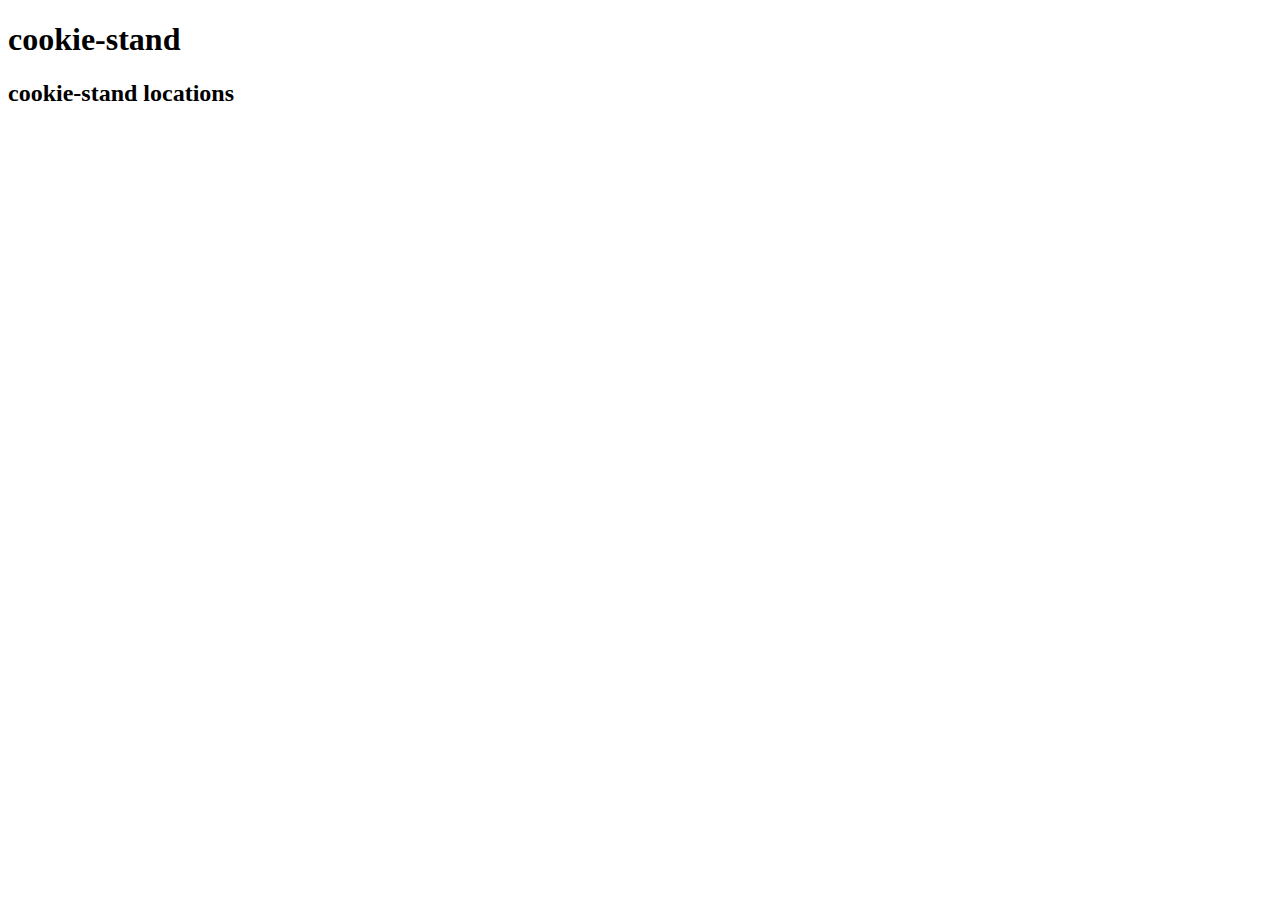
==== index.html @ 6c0344bc "completed the html portion" ====
<!DOCTYPE html>
<html lang="en">
<head>
  <meta charset="UTF-8">
  <meta http-equiv="X-UA-Compatible" content="IE=edge">
  <meta name="viewport" content="width=device-width, initial-scale=1.0">
  <title>cookie-stand</title>
</head>
<body>
  <h1>cookie-stand</h1>
  <main>
    <h2>cookie-stand locations</h2>
    <section id="location-profiles"></section>



  </main>
</body>
</html>
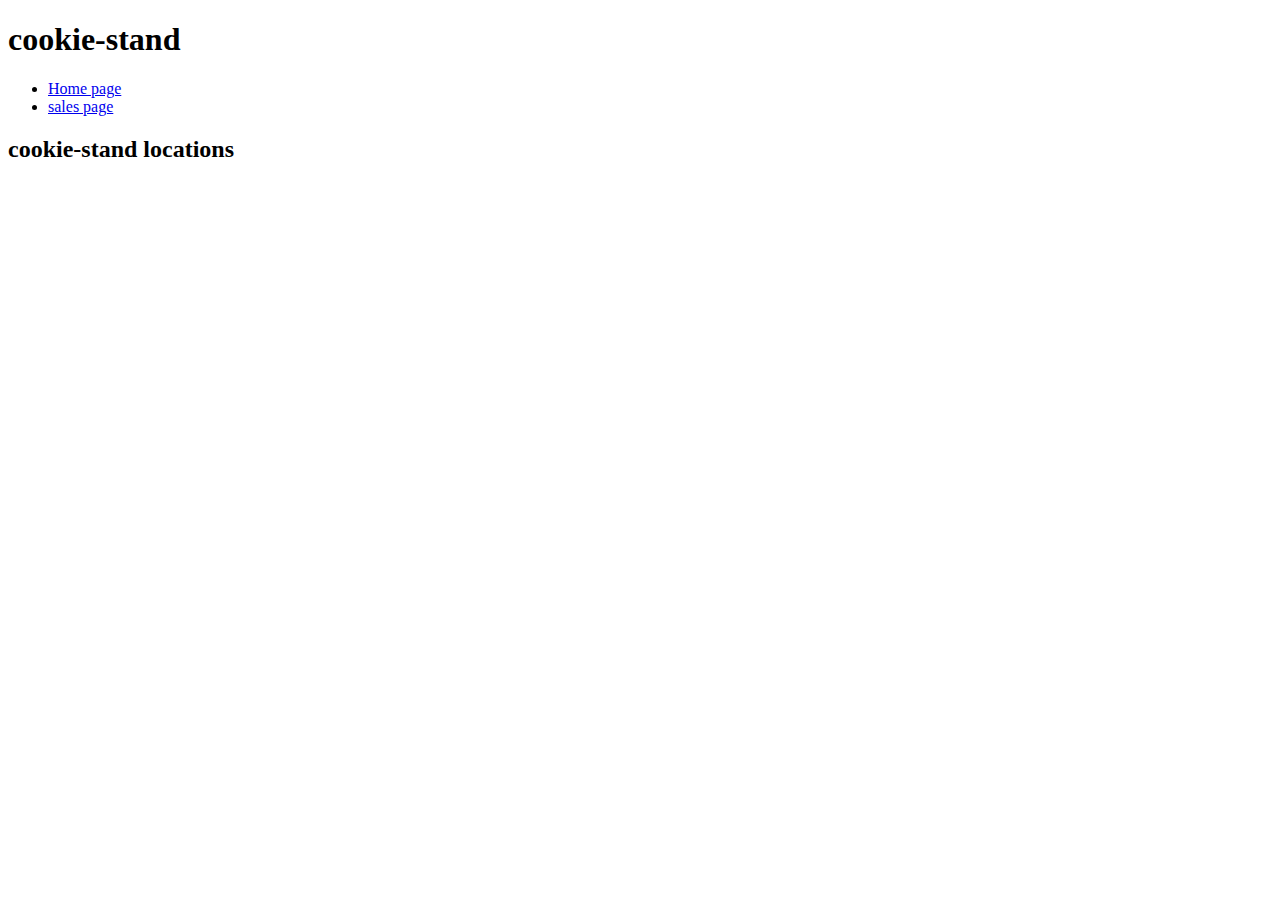
==== commit 4d5aa20d: "lab 6 completed" ====
--- a/index.html
+++ b/index.html
@@ -7,7 +7,19 @@
   <title>cookie-stand</title>
 </head>
 <body>
-  <h1>cookie-stand</h1>
+  <header>
+    <h1>cookie-stand</h1>
+    <nav>
+      <ul>
+        <li>
+          <a href="./index.html">Home page</a>
+        </li>
+        <li>
+          <a href="./sales.html">sales page</a>
+        </li>
+      </ul>
+    </nav>
+  </header>
   <main>
     <h2>cookie-stand locations</h2>
     <section id="location-profiles"></section>
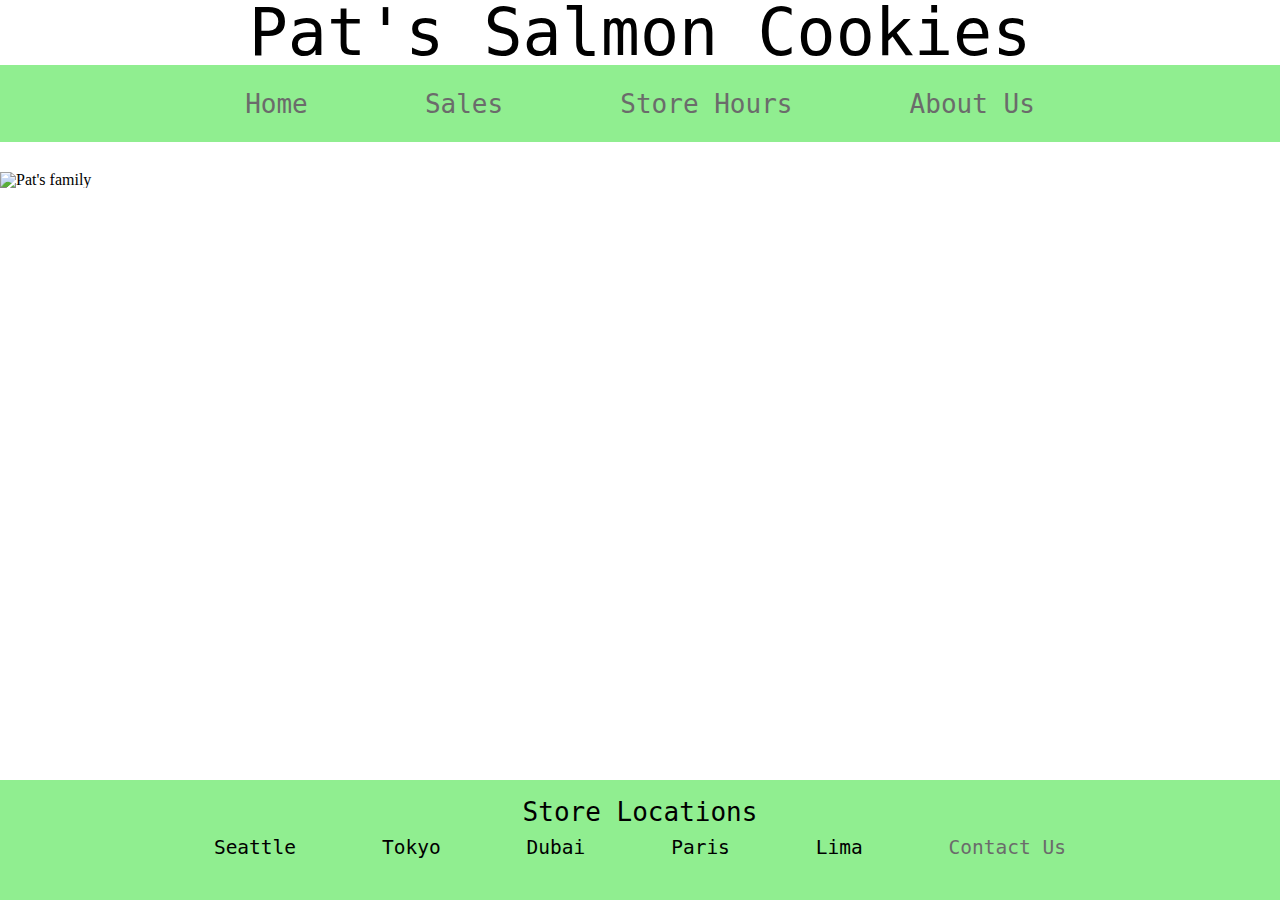
==== commit fa4794b5: "completed lab08 parts" ====
--- a/index.html
+++ b/index.html
@@ -1,31 +1,45 @@
 <!DOCTYPE html>
 <html lang="en">
+
 <head>
   <meta charset="UTF-8">
   <meta http-equiv="X-UA-Compatible" content="IE=edge">
   <meta name="viewport" content="width=device-width, initial-scale=1.0">
-  <title>cookie-stand</title>
+  <title>Pat's Salmon Cookies</title>
+  <link rel="stylesheet" href="css/reset.css">
+  <link rel="stylesheet" href="css/style.css">
 </head>
+
 <body>
+  <section id="location-profiles"></section>
   <header>
-    <h1>cookie-stand</h1>
+    <h1>Pat's Salmon Cookies</h1>
     <nav>
       <ul>
-        <li>
-          <a href="./index.html">Home page</a>
-        </li>
-        <li>
-          <a href="./sales.html">sales page</a>
-        </li>
+        <li><a href="./index.html">Home</a></li>
+        <li><a href="./sales.html">Sales</a></li>
+        <li><a href="#">Store Hours</a></li>
+        <li><a href="#">About Us</a></li>
       </ul>
     </nav>
   </header>
   <main>
-    <h2>cookie-stand locations</h2>
-    <section id="location-profiles"></section>
-
-
-
+    <img src="img/family.jpg" alt="Pat's family">
+    <footer>
+      <p>Store Locations</p>
+      <nav>
+        <!-- <h2>Cookie-Stand Locations</h2> -->
+        <ul>
+          <li>Seattle</li>
+          <li>Tokyo</li>
+          <li>Dubai</li>
+          <li>Paris</li>
+          <li>Lima</li>
+          <li><a href="#">Contact Us</a></li>
+        </ul>
+      </nav>
+    </footer>
   </main>
 </body>
+
 </html>--- a/css/style.css
+++ b/css/style.css
@@ -0,0 +1,111 @@
+ul.no-bullets {
+  list-style-type: none;
+  padding: 0;
+  margin: 0;
+}
+
+header nav {
+  background-color: lightgreen;
+  align-content: center;
+  margin-bottom: 30px;
+  padding-top: 2%;
+  padding-bottom: 2%;
+  display: flex;
+  flex-direction: row;
+  justify-content: center;
+}
+
+header nav ul {
+  align-items: center;
+  display: flex;
+  flex-direction: row;
+  justify-content: space-evenly;
+  width: 80%;
+}
+
+header nav li {
+  font-family: monospace;
+  font-size: 2em;
+}
+
+a {
+  color: rgb(107, 107, 107);
+  text-decoration: none;
+}
+
+main img {
+  display: block;
+  margin-top: 20px;
+  margin-bottom: 15px;
+  margin-left: auto;
+  margin-right: auto;
+}
+
+h1{
+  font-family: monospace;
+  font-size: 5em;
+  text-align: center;
+  color: Black;
+}
+
+table{
+  background-color: lightgreen;
+  width: 75%;
+  margin-left: auto;
+  margin-right: auto;
+}
+
+th{
+  background-color: lightyellow;
+  border: 1px solid black;
+  text-align: center;
+  vertical-align: middle;
+  width: 6.25%;
+}
+
+td{
+  border: 1px solid black;
+  text-align: center;
+  width: 6.25%;
+  padding-top: 1%;
+  padding-bottom: 1%;
+}
+
+footer {
+  background-color: lightgreen;
+  position: fixed;
+  bottom: 0;
+  width: 100%;
+}
+
+footer p {
+  font-family: monospace;
+  font-size: 2em;
+  text-align: center;
+  padding-top: 1.5%
+
+}
+
+footer nav {
+  background-color: lightgreen;
+  align-content: center;
+  margin-bottom: 30px;
+  padding-top: 1%;
+  padding-bottom: 1%;
+  display: flex;
+  flex-direction: row;
+  justify-content: center;
+}
+
+footer nav ul {
+  align-items: center;
+  display: flex;
+  flex-direction: row;
+  justify-content: space-evenly;
+  width: 80%;
+}
+
+footer nav li {
+  font-family: monospace;
+  font-size: 1.5em;
+}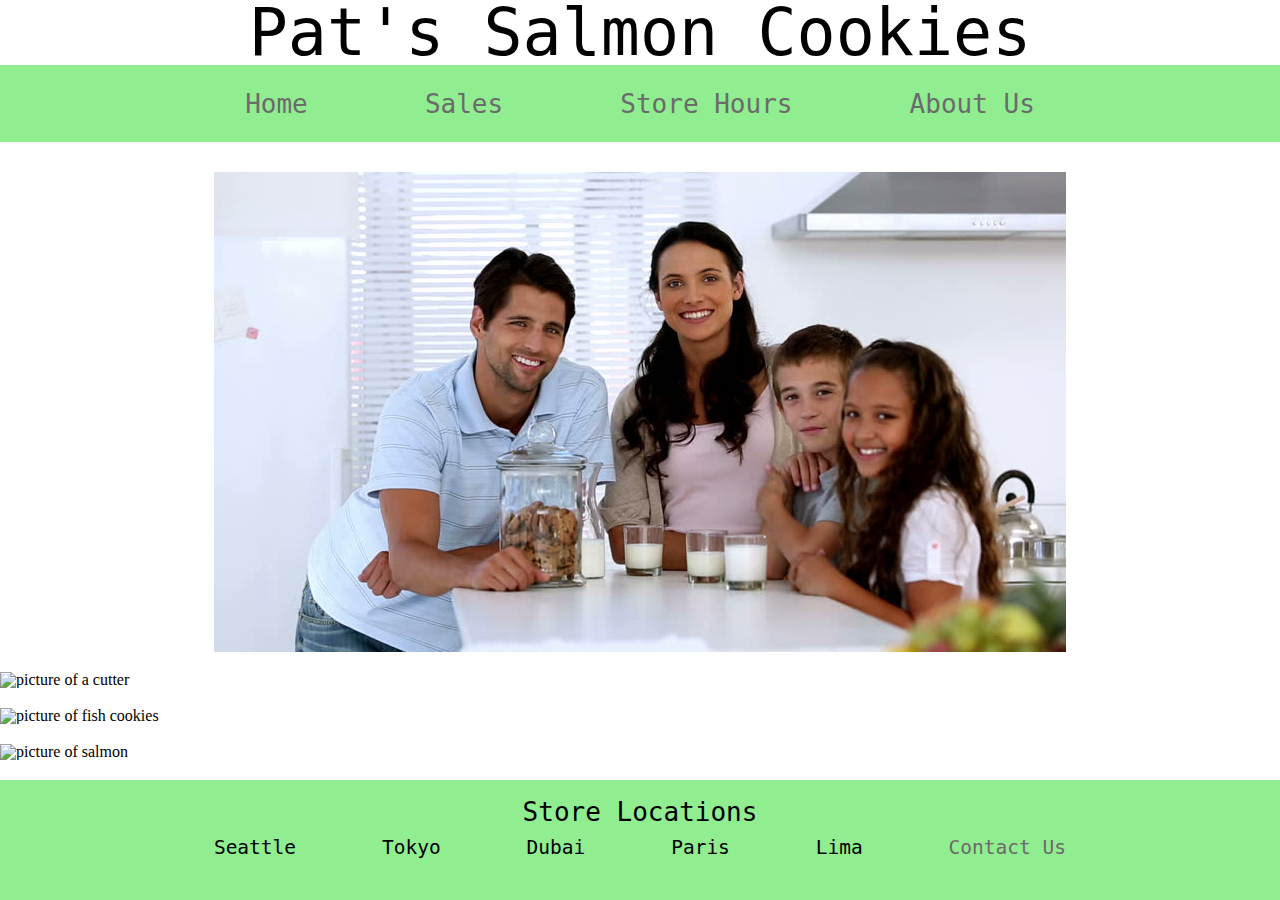
==== commit 92407f51: "revised" ====
--- a/index.html
+++ b/index.html
@@ -25,10 +25,14 @@
   </header>
   <main>
     <img src="img/family.jpg" alt="Pat's family">
+    <img src="img/cutter.jpeg" alt="picture of a cutter">
+    <img src="img/fish.jpg" alt="picture of fish cookies">
+    <img src="img/salmon.png" alt="picture of salmon">
+    <img src="img/frosted-cookie.jpg" alt="picture of a cookie">
+    <img src="img/shirt.jpg" alt="picture of tshirt">
     <footer>
       <p>Store Locations</p>
       <nav>
-        <!-- <h2>Cookie-Stand Locations</h2> -->
         <ul>
           <li>Seattle</li>
           <li>Tokyo</li>
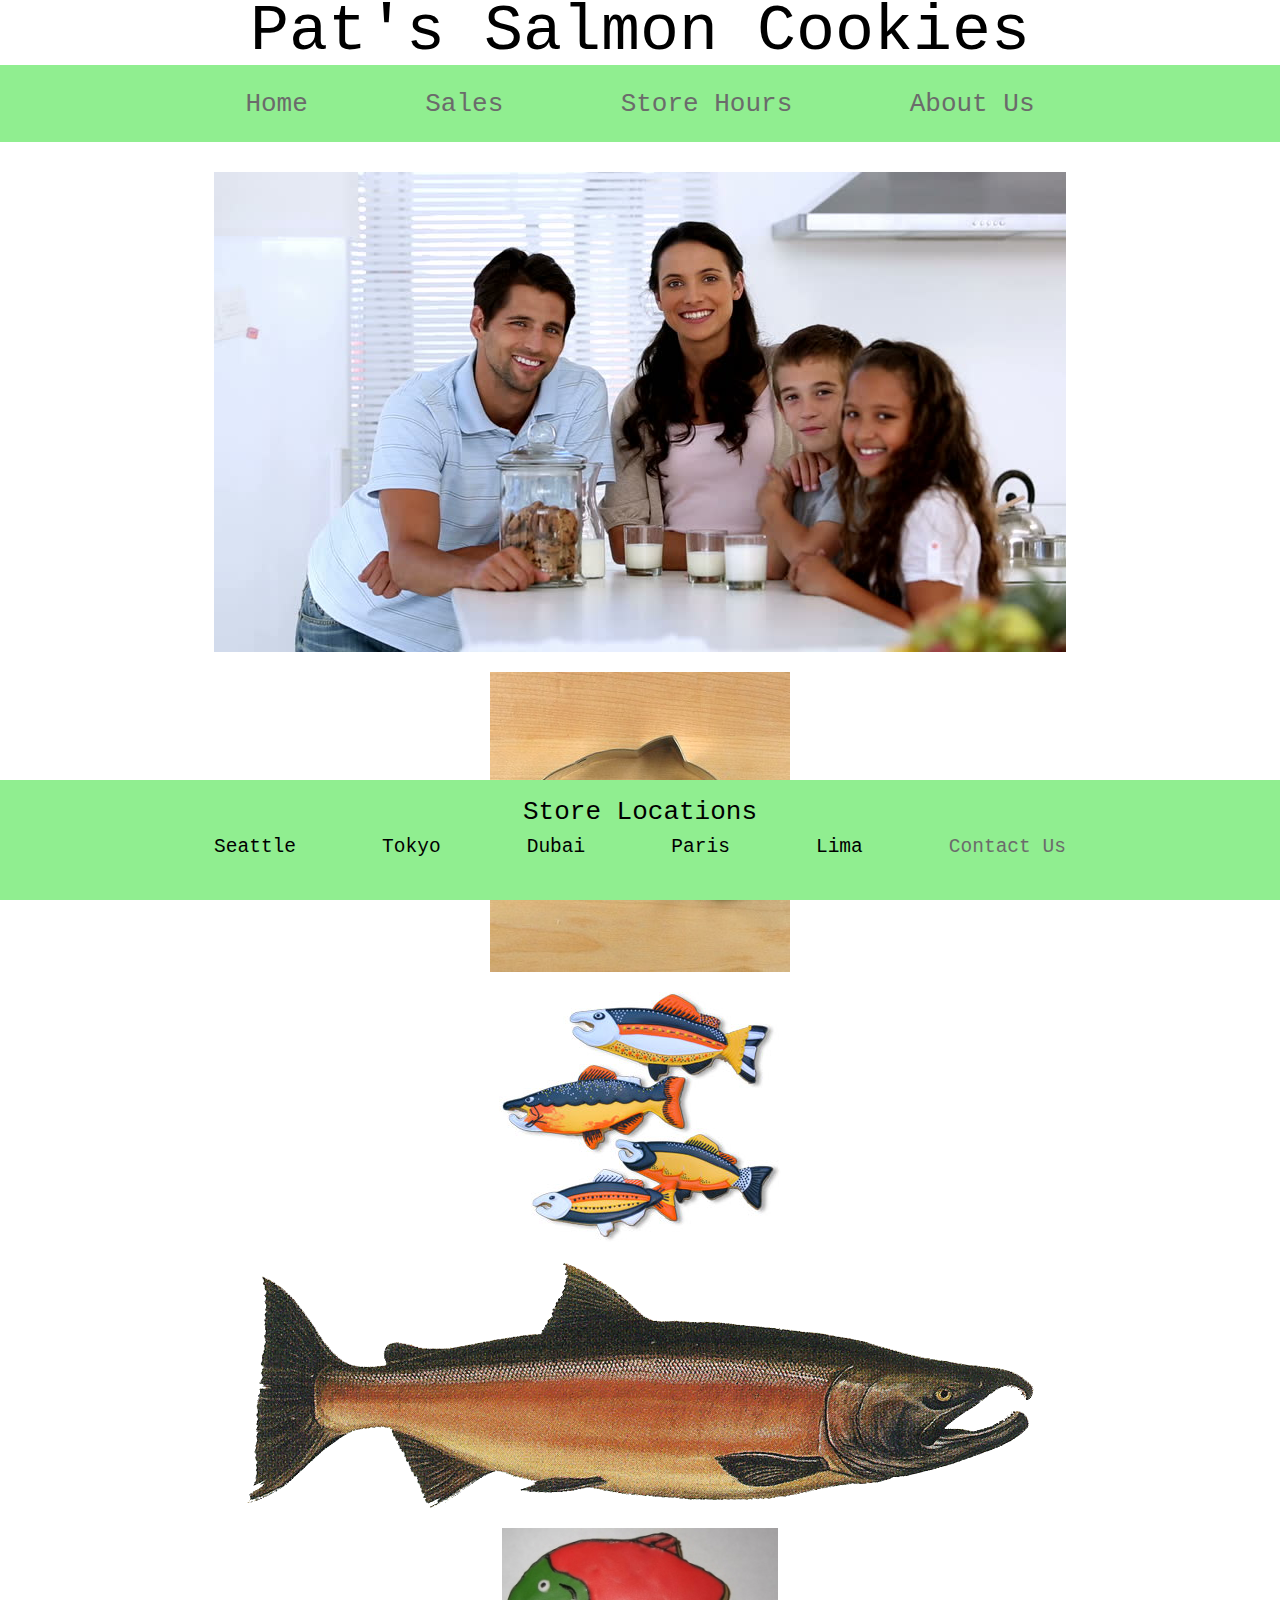
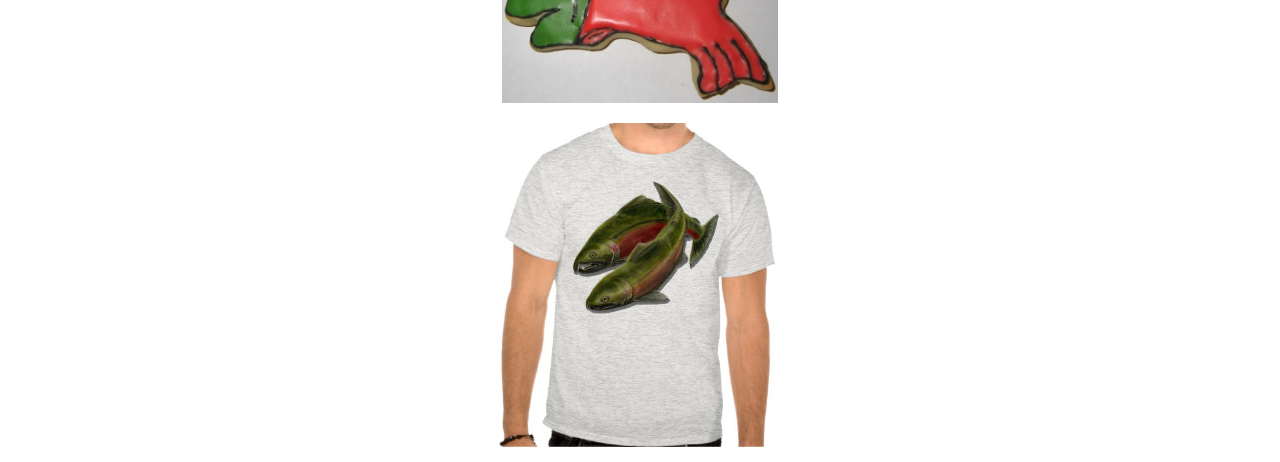
==== commit 028928c6: "updated" ====
--- a/index.html
+++ b/index.html
@@ -33,6 +33,7 @@
     <footer>
       <p>Store Locations</p>
       <nav>
+        <!-- <h2>Cookie-Stand Locations</h2> -->
         <ul>
           <li>Seattle</li>
           <li>Tokyo</li>
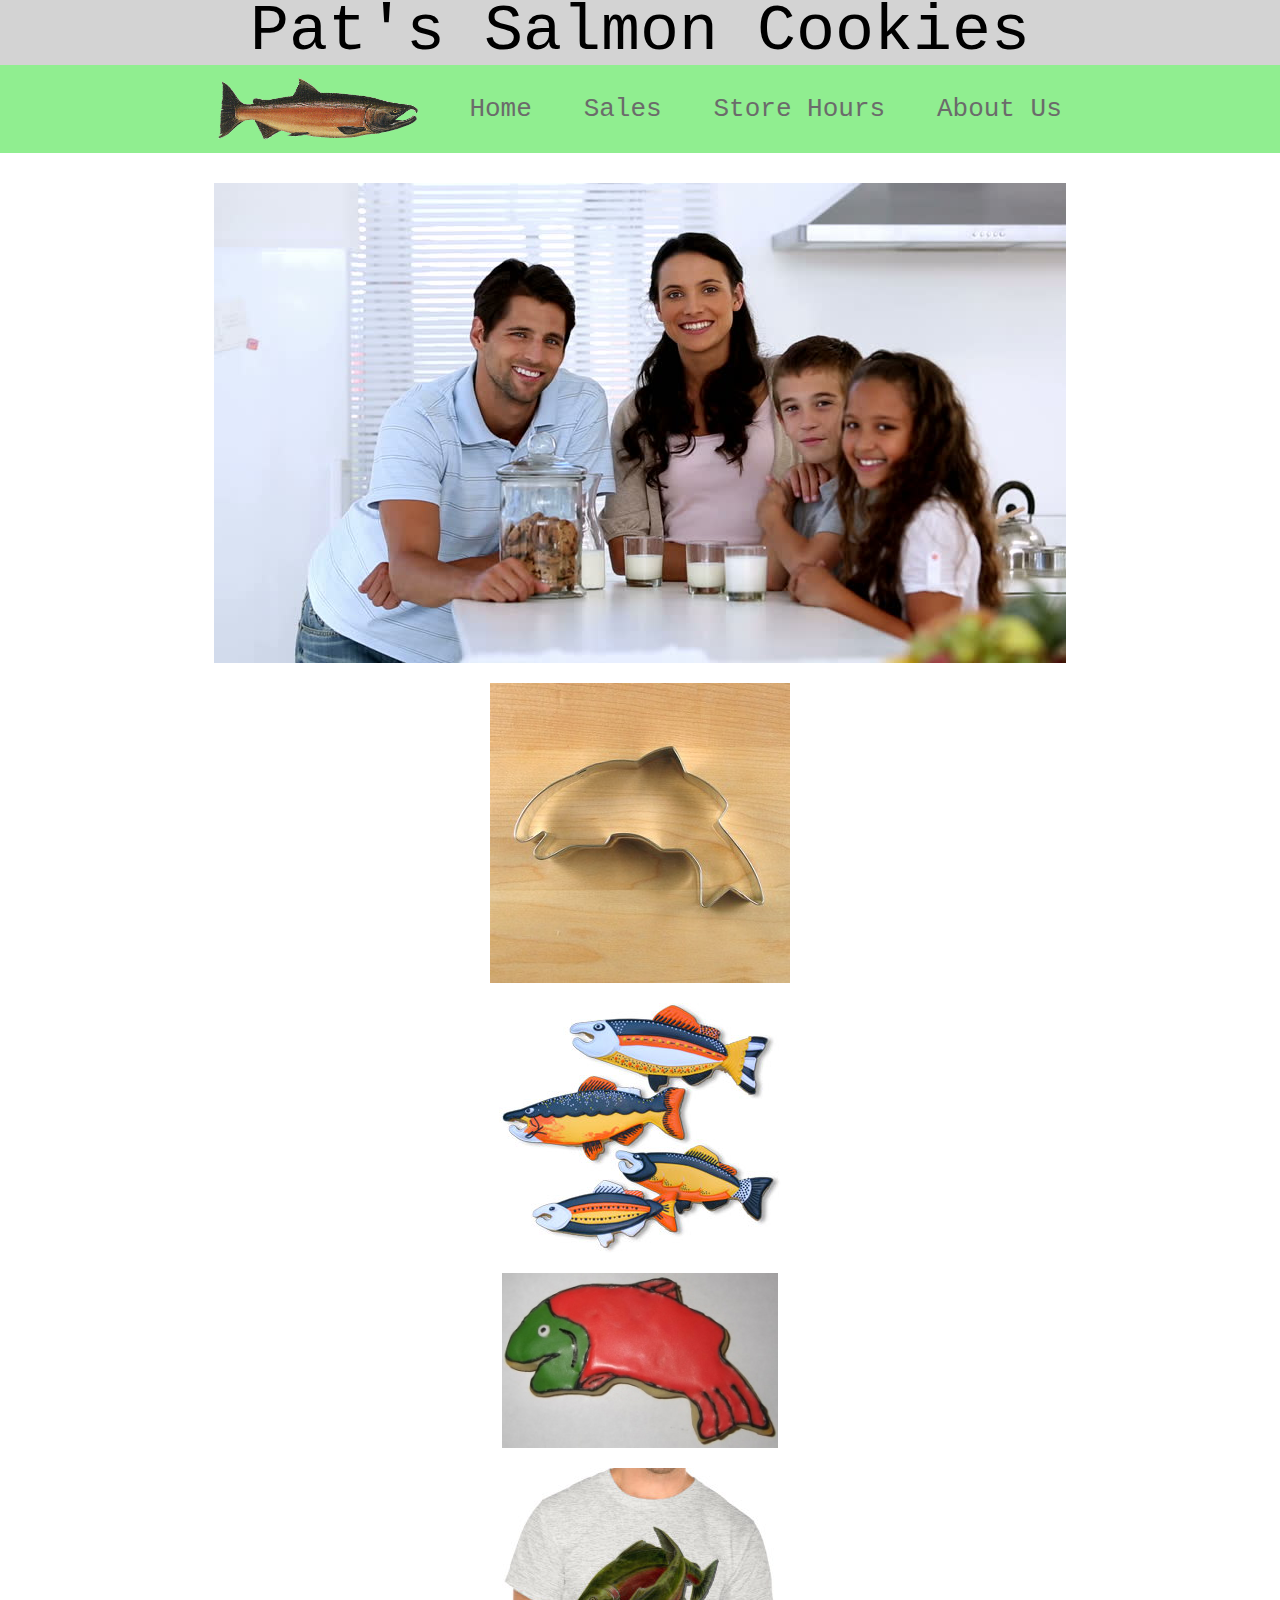
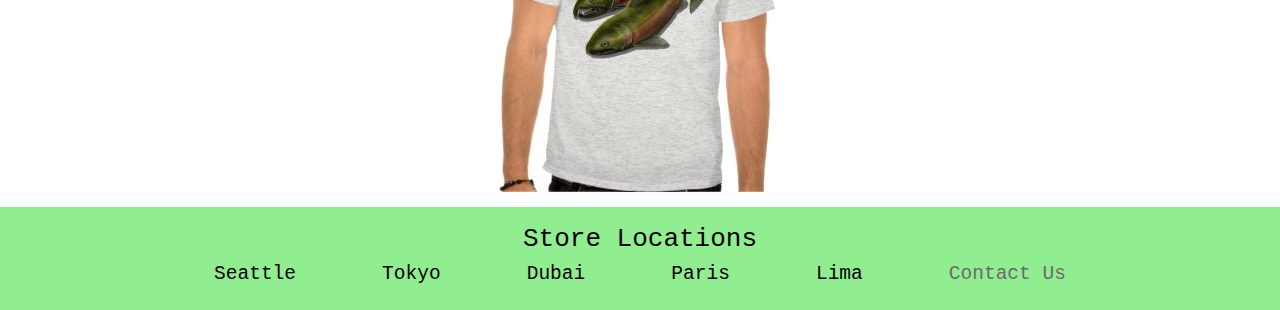
==== commit eff12c1a: "completed lab09" ====
--- a/index.html
+++ b/index.html
@@ -15,6 +15,7 @@
   <header>
     <h1>Pat's Salmon Cookies</h1>
     <nav>
+      <img src="img/salmon.png" alt="picture of salmon" width="200" heigh="150">
       <ul>
         <li><a href="./index.html">Home</a></li>
         <li><a href="./sales.html">Sales</a></li>
@@ -27,7 +28,6 @@
     <img src="img/family.jpg" alt="Pat's family">
     <img src="img/cutter.jpeg" alt="picture of a cutter">
     <img src="img/fish.jpg" alt="picture of fish cookies">
-    <img src="img/salmon.png" alt="picture of salmon">
     <img src="img/frosted-cookie.jpg" alt="picture of a cookie">
     <img src="img/shirt.jpg" alt="picture of tshirt">
     <footer>
--- a/css/style.css
+++ b/css/style.css
@@ -4,12 +4,24 @@
   margin: 0;
 }
 
+h1{
+  background-color: lightgrey;
+  font-family: monospace;
+  font-size: 5em;
+  text-align: center;
+  color: Black;
+}
+
+header img {
+  margin-left: 17%;
+}
+
 header nav {
   background-color: lightgreen;
   align-content: center;
   margin-bottom: 30px;
-  padding-top: 2%;
-  padding-bottom: 2%;
+  padding-top: 1%;
+  padding-bottom: 1%;
   display: flex;
   flex-direction: row;
   justify-content: center;
@@ -17,6 +29,7 @@
 
 header nav ul {
   align-items: center;
+  margin-right: 13%;
   display: flex;
   flex-direction: row;
   justify-content: space-evenly;
@@ -39,13 +52,6 @@
   margin-bottom: 15px;
   margin-left: auto;
   margin-right: auto;
-}
-
-h1{
-  font-family: monospace;
-  font-size: 5em;
-  text-align: center;
-  color: Black;
 }
 
 table{
@@ -73,8 +79,8 @@
 
 footer {
   background-color: lightgreen;
-  position: fixed;
-  bottom: 0;
+  position: static;
+  height: 100%;
   width: 100%;
 }
 
@@ -89,9 +95,8 @@
 footer nav {
   background-color: lightgreen;
   align-content: center;
-  margin-bottom: 30px;
   padding-top: 1%;
-  padding-bottom: 1%;
+  padding-bottom: 2%;
   display: flex;
   flex-direction: row;
   justify-content: center;
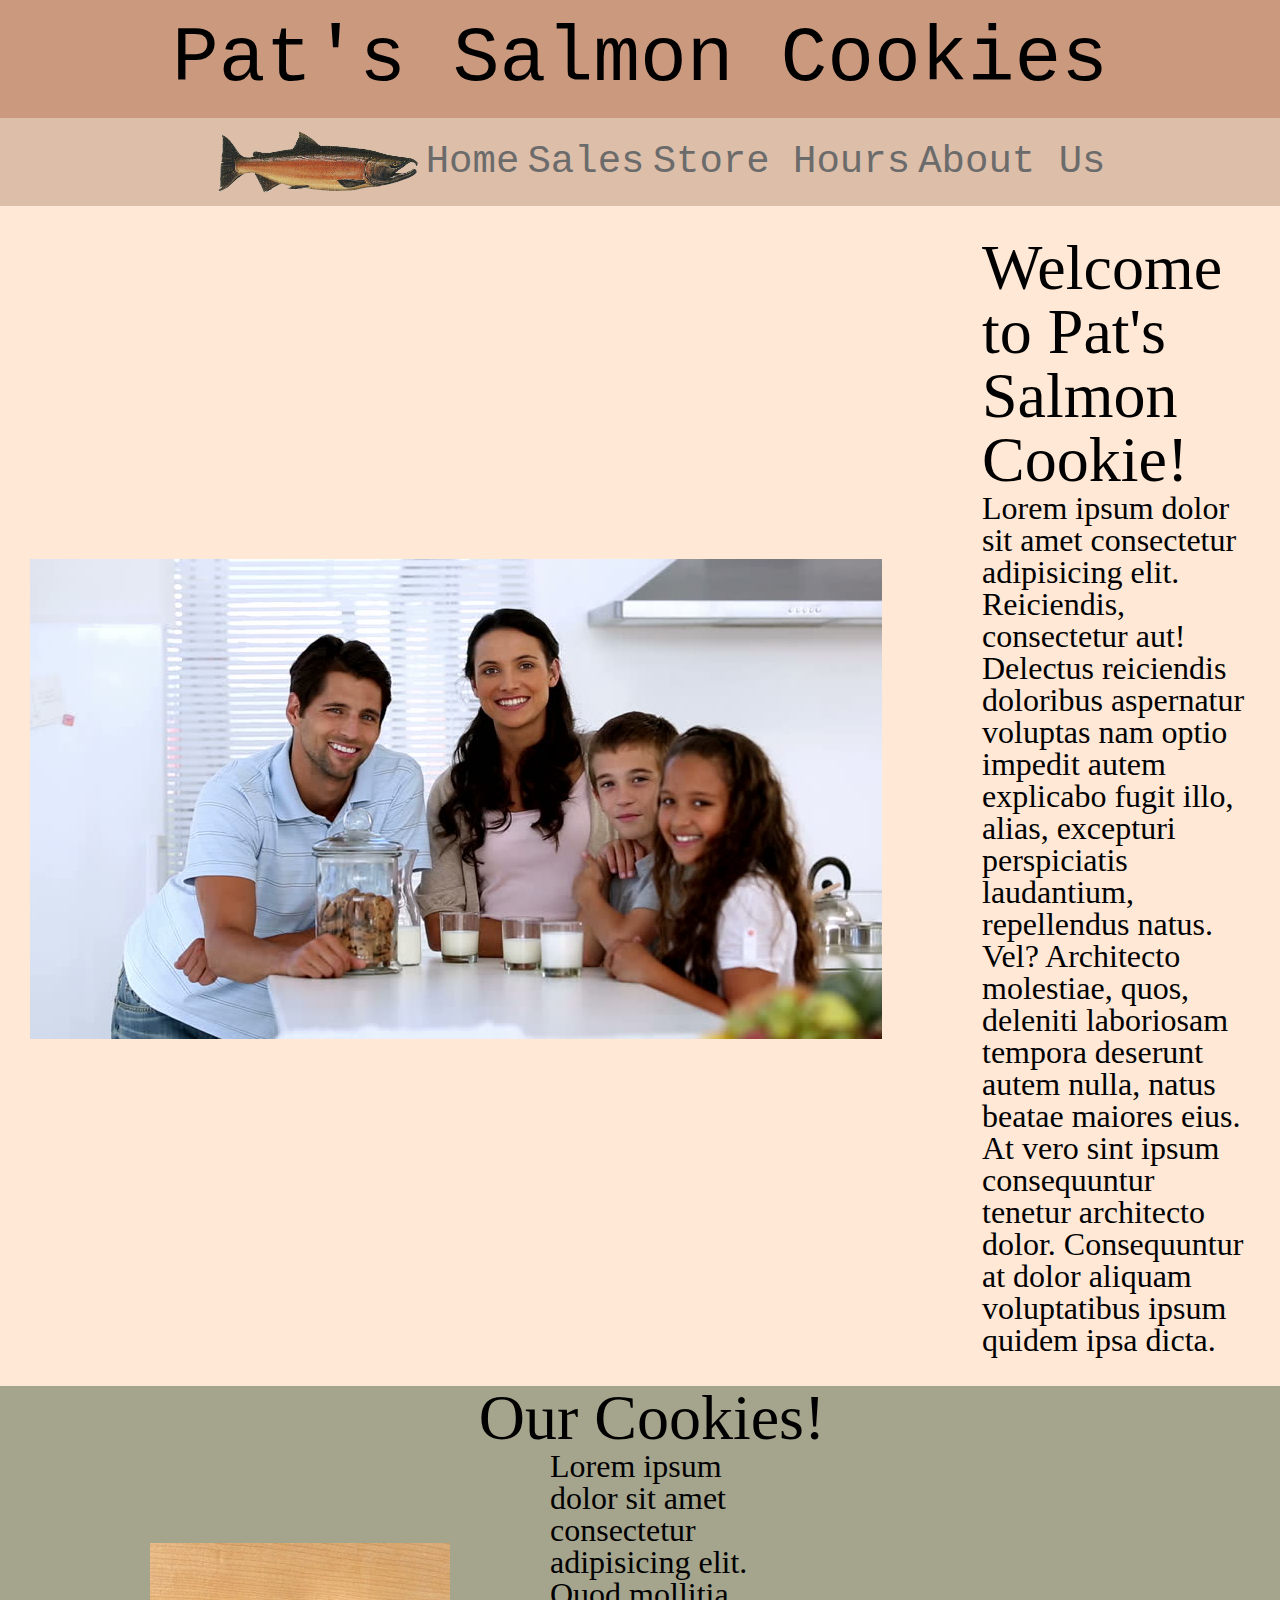
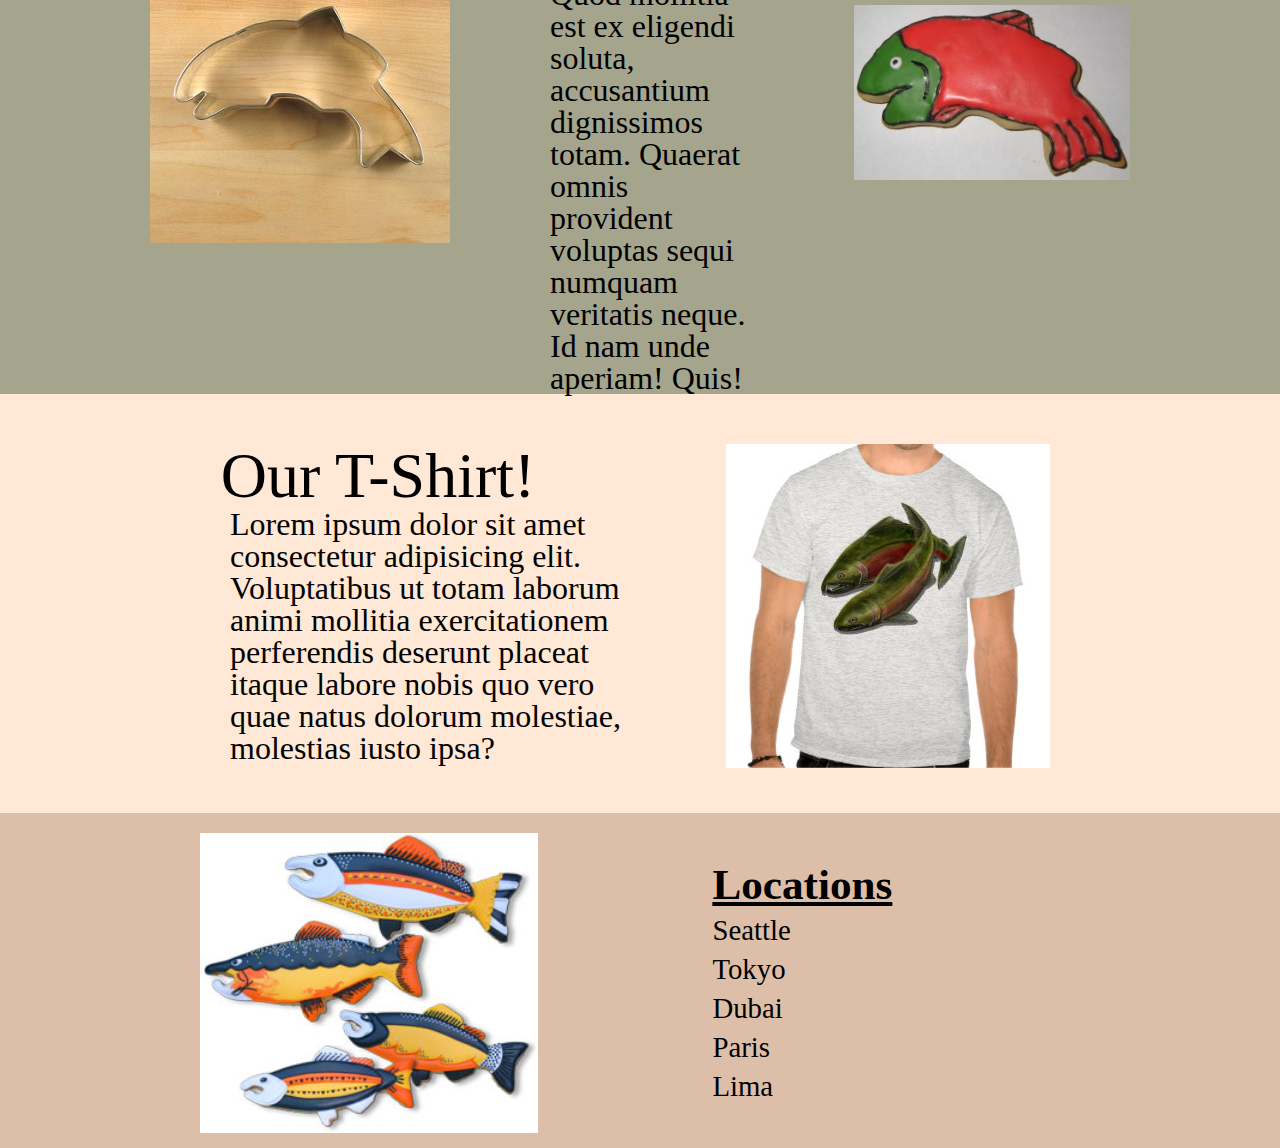
==== commit 40ede472: "completed lab10" ====
--- a/index.html
+++ b/index.html
@@ -25,24 +25,59 @@
     </nav>
   </header>
   <main>
-    <img src="img/family.jpg" alt="Pat's family">
-    <img src="img/cutter.jpeg" alt="picture of a cutter">
-    <img src="img/fish.jpg" alt="picture of fish cookies">
-    <img src="img/frosted-cookie.jpg" alt="picture of a cookie">
-    <img src="img/shirt.jpg" alt="picture of tshirt">
+    <section id="family">
+      <img src="img/family.jpg" alt="Pat's family">
+      <article>
+        <h2>Welcome to Pat's Salmon Cookie!</h2>
+        <p>Lorem ipsum dolor sit amet consectetur adipisicing elit. Reiciendis, consectetur aut! Delectus reiciendis
+          doloribus aspernatur voluptas nam optio impedit autem explicabo fugit illo, alias, excepturi perspiciatis
+          laudantium, repellendus natus. Vel?
+          Architecto molestiae, quos, deleniti laboriosam tempora deserunt autem nulla, natus beatae maiores eius. At
+          vero sint ipsum consequuntur tenetur architecto dolor. Consequuntur at dolor aliquam voluptatibus ipsum quidem
+          ipsa dicta.
+      </article>
+    </section>
+    <section id="cutter">
+      <img src="img/cutter.jpeg" alt="picture of a cutter">
+      <article>
+        <h2>Our Cookies!</h2>
+        <p>Lorem ipsum dolor sit amet consectetur adipisicing elit. Quod mollitia est ex eligendi soluta, accusantium
+          dignissimos totam. Quaerat omnis provident voluptas sequi numquam veritatis neque. Id nam unde aperiam! Quis!
+        </p>
+      </article>
+      <img src="img/frosted-cookie.jpg" alt="picture of a cookie">
+    </section>
+    <section id="tshirt">
+      <article>
+        <h2>Our T-Shirt!</h2>
+        <p>Lorem ipsum dolor sit amet consectetur adipisicing elit. Voluptatibus ut totam laborum animi mollitia
+          exercitationem perferendis deserunt placeat itaque labore nobis quo vero quae natus dolorum molestiae,
+          molestias iusto ipsa?</p>
+      </article>
+      <img src="img/shirt.jpg" alt="picture of tshirt">
+    </section>
     <footer>
-      <p>Store Locations</p>
-      <nav>
-        <!-- <h2>Cookie-Stand Locations</h2> -->
-        <ul>
-          <li>Seattle</li>
-          <li>Tokyo</li>
-          <li>Dubai</li>
-          <li>Paris</li>
-          <li>Lima</li>
-          <li><a href="#">Contact Us</a></li>
-        </ul>
-      </nav>
+      <img src="img/fish.jpg" alt="picture of a fish cookie" width="400" height="300">
+      <ul id="ul1">
+        <li>
+          <h2>Locations</h2>
+        </li>
+        <li>Seattle</li>
+        <li>Tokyo</li>
+        <li>Dubai</li>
+        <li>Paris</li>
+        <li>Lima</li>
+      </ul>
+      <ul id="ul2">
+        <li>
+          <h2>Contact</h2>
+        </li>
+        <li>819 NE 67th Street
+          Seattle, WA 98115
+        </li>
+        <li>Phone: 714-XXX-XX67</li>
+        <li>salmoncookie@gmail.com</li>
+      </ul>
     </footer>
   </main>
 </body>
--- a/css/style.css
+++ b/css/style.css
@@ -4,12 +4,18 @@
   margin: 0;
 }
 
+body {
+  background-color: #a5a58d;
+}
+
 h1{
-  background-color: lightgrey;
+  background-color: #cb997e;
   font-family: monospace;
-  font-size: 5em;
+  font-size: 6em;
   text-align: center;
   color: Black;
+  padding-top: 20px;
+  padding-bottom: 20px;
 }
 
 header img {
@@ -17,9 +23,8 @@
 }
 
 header nav {
-  background-color: lightgreen;
+  background-color: #ddbea9;
   align-content: center;
-  margin-bottom: 30px;
   padding-top: 1%;
   padding-bottom: 1%;
   display: flex;
@@ -38,7 +43,7 @@
 
 header nav li {
   font-family: monospace;
-  font-size: 2em;
+  font-size: 3em;
 }
 
 a {
@@ -54,63 +59,106 @@
   margin-right: auto;
 }
 
-table{
-  background-color: lightgreen;
-  width: 75%;
+#family {
+  font-size: 2em;
+  background-color: #ffe8d6;
+  padding: 30px;
   margin-left: auto;
   margin-right: auto;
+  display: flex;
+  justify-content: center;
+  align-items: center;
 }
 
-th{
-  background-color: lightyellow;
-  border: 1px solid black;
-  text-align: center;
-  vertical-align: middle;
-  width: 6.25%;
+#family h2 {
+  padding-left: 100px;
+  font-size: 2em;
 }
 
-td{
-  border: 1px solid black;
+#family p {
+  padding-left: 100px;
+}
+
+#cutter {
+  font-size: 2em;
+  padding-left: 150px;
+  padding-right: 150px;
+  margin-left: auto;
+  margin-right: auto;
+  display: flex;
+  justify-content: center;
+  align-items: center;
+}
+
+#cutter h2 {
+  font-size: 2em;
   text-align: center;
-  width: 6.25%;
-  padding-top: 1%;
-  padding-bottom: 1%;
+}
+
+#cutter p {
+  padding-left: 100px;
+  padding-right: 100px;
+}
+
+#tshirt {
+  font-size: 2em;
+  background-color: #ffe8d6;
+  padding: 30px;
+  margin-left: auto;
+  margin-right: auto;
+  display: flex;
+  justify-content: center;
+  align-items: center;
+}
+
+#tshirt img {
+  padding-right: 200px;
+}
+
+#tshirt h2 {
+  font-size: 2em;
+  text-align: center;
+}
+
+#tshirt p {
+  padding-left: 200px;
+  padding-right: 100px;
 }
 
 footer {
-  background-color: lightgreen;
-  position: static;
-  height: 100%;
-  width: 100%;
+  background-color: #ddbea9;
+  display: flex;
+  justify-content: space-evenly;
 }
 
-footer p {
-  font-family: monospace;
-  font-size: 2em;
-  text-align: center;
-  padding-top: 1.5%
-
+footer img {
+  margin-left:200px;
 }
 
-footer nav {
-  background-color: lightgreen;
-  align-content: center;
-  padding-top: 1%;
-  padding-bottom: 2%;
-  display: flex;
-  flex-direction: row;
-  justify-content: center;
+#ul1 h2 {
+  margin-top: 40px;
+  padding-right: 400px;
+  font-weight: bold;
+  font-size: 1.5em;
+  text-decoration: underline;
 }
 
-footer nav ul {
-  align-items: center;
-  display: flex;
-  flex-direction: row;
-  justify-content: space-evenly;
-  width: 80%;
+#ul1 li {
+  font-size: 1.8em;
+  margin-left: 30%;
+  padding-top: 10px;
 }
 
-footer nav li {
-  font-family: monospace;
+#ul2 h2 {
+  margin-top: 40px;
+  margin-right: 1300px;
+  font-weight: bold;
   font-size: 1.5em;
+  text-decoration: underline;
+}
+
+#ul2 li{
+  font-size: 1.8em;
+  margin-left: 30%;
+  padding-top: 10px;
 }